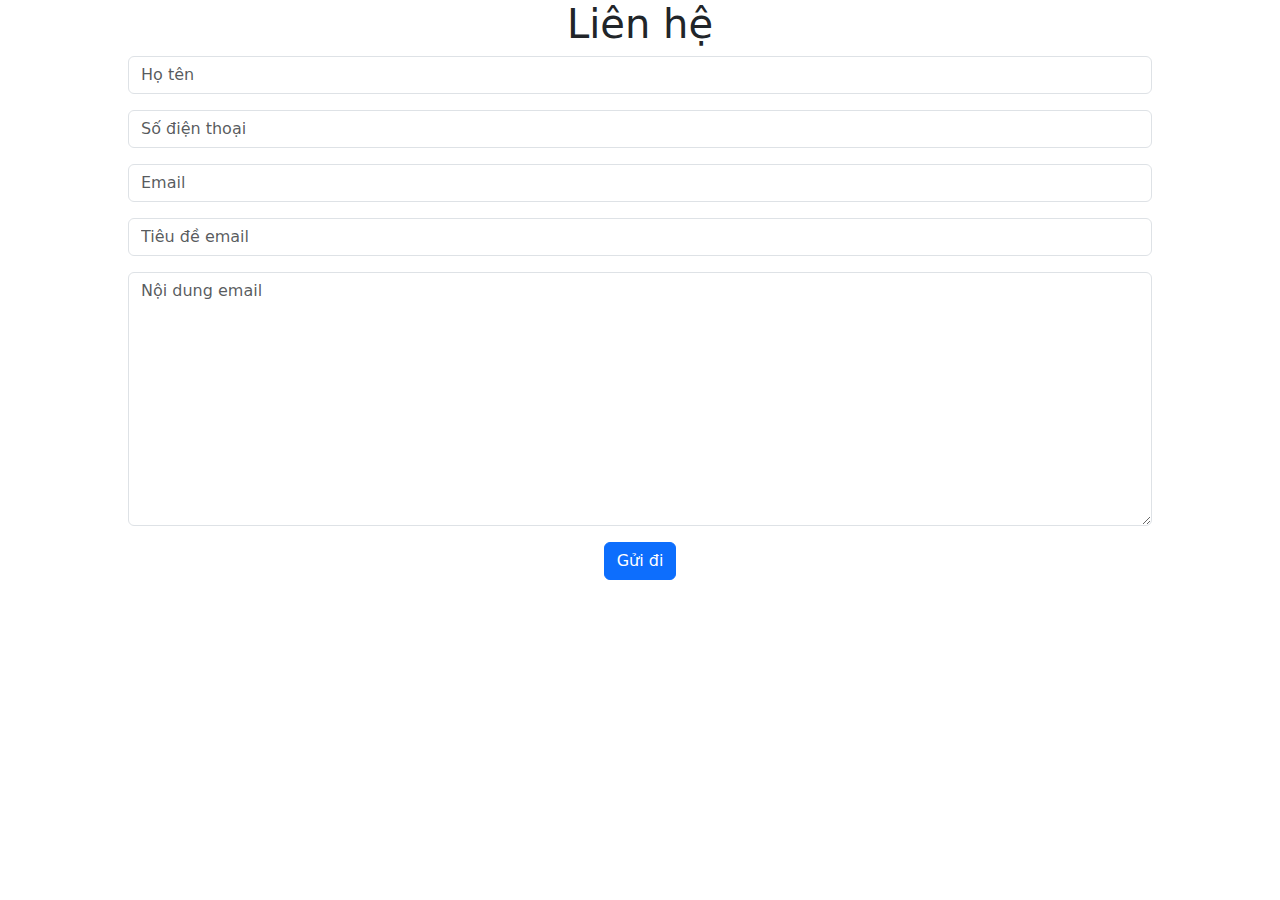
==== contact.html @ afc729a2 "contact" ====
<!DOCTYPE html>
<html lang="en">
<head>
    <meta charset="UTF-8">
    <meta name="viewport" content="width=device-width, initial-scale=1.0">
    <title>Liên hệ</title>
    <link rel="stylesheet" href="contact.css">
    <link rel="stylesheet" href="https://cdn.jsdelivr.net/npm/bootstrap@5.3.1/dist/css/bootstrap.min.css">
</head>
<body>
    <div class="box">
        <div class="title">
            <h1>Liên hệ</h1>
        </div>
        <div class="info">
            <div class="input-group mb-3">
                <input type="text" id="name" class="form-control" placeholder="Họ tên" aria-label="Họ tên">
            </div>
            <div class="input-group mb-3">

                <input type="text" id="phone" class="form-control" placeholder="Số điện thoại" aria-label="Số điện thoại">
            </div>
            <div class="input-group mb-3">

                <input type="text" id="mail" class="form-control" placeholder="Email" aria-label="Email">
            </div>
            <div class="input-group mb-3">

                <input type="text" id="subject" class="form-control" placeholder="Tiêu đề email" aria-label="Tiêu đề email">
            </div>
            <div class="input-group mb-3">

                <textarea type="text" id="content" cols="30" rows="10" class="form-control" placeholder="Nội dung email" aria-label="Nội dung email"></textarea>
            </div>
        </div>
        <div class="submit">
            <button type="submit" class="btn btn-primary">Gửi đi</button>
        </div>
    </div>
</body>
</html>
---- contact.css ----
.box {
    display: flex;
    flex-direction: column;
    justify-content: center;
    align-items: center;
    padding-bottom: 10px; 
}
.info {
    display: flex;
    flex-direction: column;
    justify-content: center;
    align-items: center;   
    width: 80vw;
}
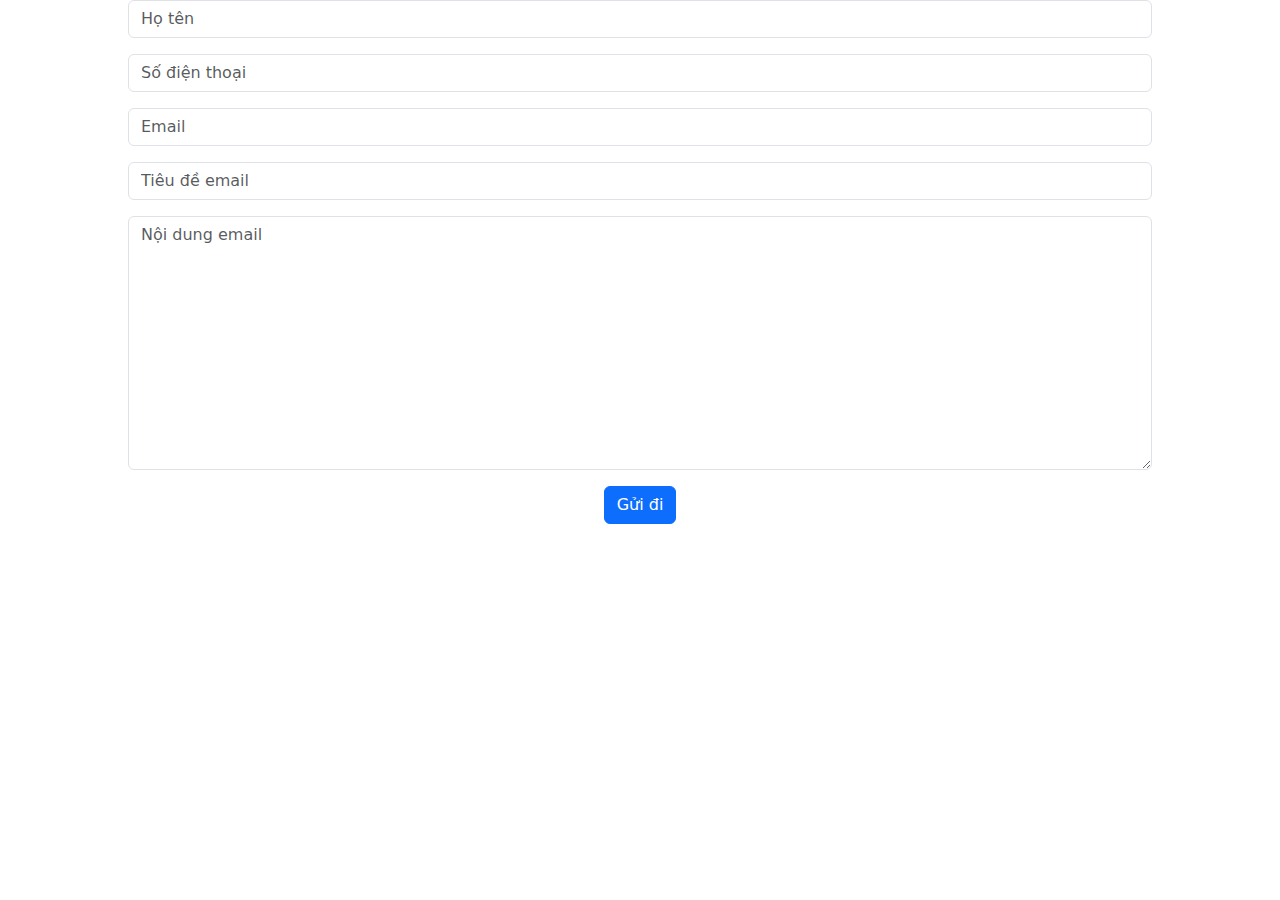
==== commit 6b2057c3: "liên hệ" ====
--- a/contact.html
+++ b/contact.html
@@ -9,9 +9,7 @@
 </head>
 <body>
     <div class="box">
-        <div class="title">
-            <h1>Liên hệ</h1>
-        </div>
+        
         <div class="info">
             <div class="input-group mb-3">
                 <input type="text" id="name" class="form-control" placeholder="Họ tên" aria-label="Họ tên">
